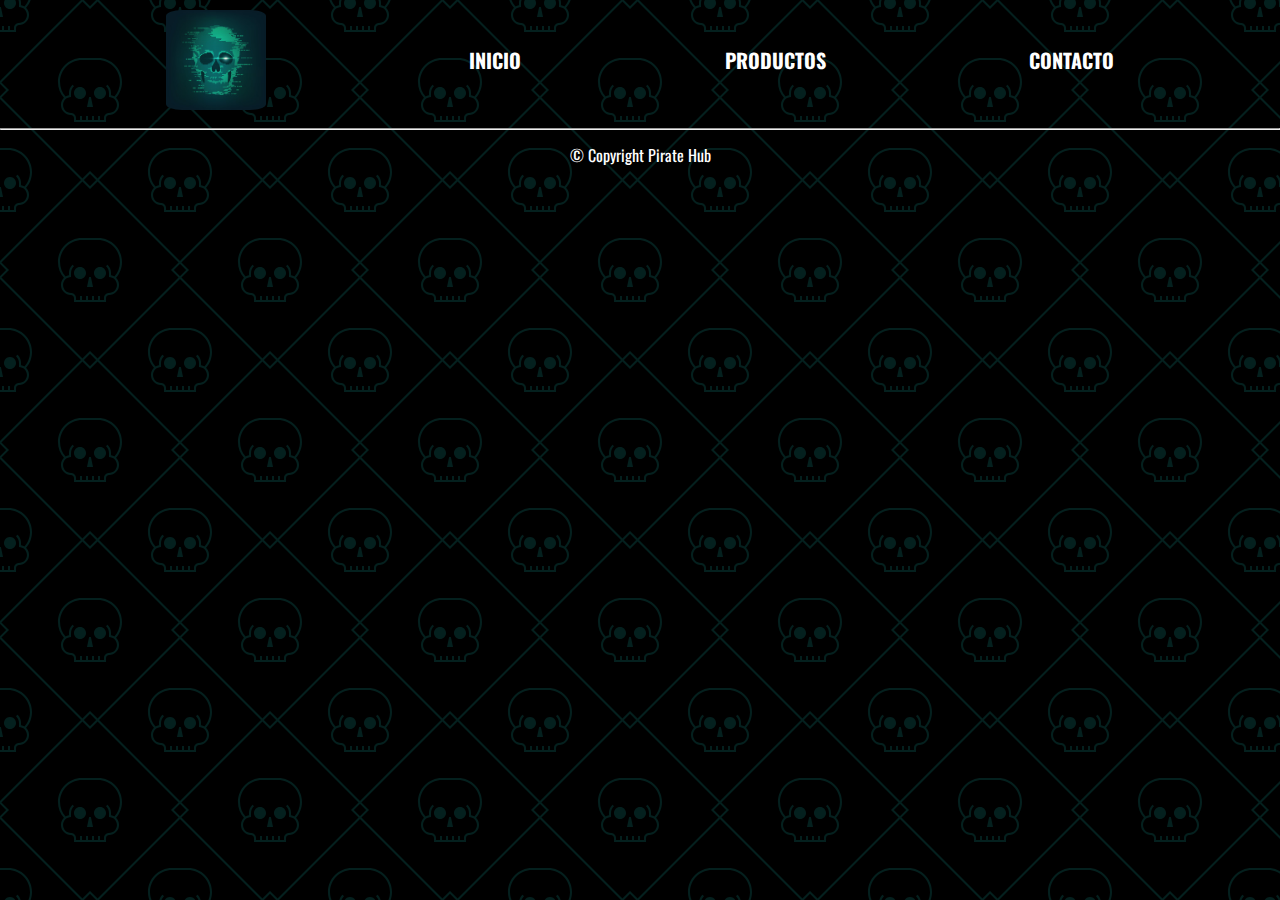
==== productos.html @ 14c4854b "Se realiza pagina de inicio" ====
<!DOCTYPE html>

<html lang="es">

<head>
  <meta charset="UTF-8" />
  <meta name="viewport" content="width=device-width" />
  <title>Pirate Hub - Productos</title>
  <link rel="stylesheet" href="./assets/css/normalize.css" />
  <link rel="stylesheet" href="./assets/css/style.css" />
  <link rel="preconnect" href="https://fonts.googleapis.com" />
  <link rel="preconnect" href="https://fonts.gstatic.com" />
  <link href="https://fonts.googleapis.com/css2?family=Oswald:wght@200;300;400;500;600;700&display=swap"
    rel="stylesheet" />
</head>

<body>
  <header>
    <nav>
      <img src="./assets/img/calavera_verde.jpg" alt="Logo PirateHub" class="logo" />
      <a href="./index.html">Inicio</a>
      <a href="./productos.html">Productos</a>
      <a href="contacto.html">Contacto</a>
    </nav>
  </header>

  <hr />

  <main>

  </main>
  <footer>
    <p class="copyright">&copy Copyright Pirate Hub</p>
  </footer>
</body>

</html>
---- assets/css/style.css ----
/* Generales*/
:root {
  --color-btn: #0b4f4c;
  --color-bg: black;
  --color-secundary: white;
}

* {
  box-sizing: border-box;
  list-style: none;
  text-decoration: none;
}
body {
  color: var(--color-secundary);
  background-color: var(--color-bg);
  background-image: url("data:image/svg+xml,%3Csvg width='180' height='180' viewBox='0 0 180 180' xmlns='http://www.w3.org/2000/svg'%3E%3Cpath d='M82.42 180h-1.415L0 98.995v-2.827L6.167 90 0 83.833V81.004L81.005 0h2.827L90 6.167 96.167 0H98.996L180 81.005v2.827L173.833 90 180 96.167V98.996L98.995 180h-2.827L90 173.833 83.833 180H82.42zm0-1.414L1.413 97.58 8.994 90l-7.58-7.58L82.42 1.413 90 8.994l7.58-7.58 81.006 81.005-7.58 7.58 7.58 7.58-81.005 81.006-7.58-7.58-7.58 7.58zM175.196 0h-25.832c1.033 2.924 2.616 5.59 4.625 7.868C152.145 9.682 151 12.208 151 15c0 5.523 4.477 10 10 10 1.657 0 3 1.343 3 3v4h16V0h-4.803c.51.883.803 1.907.803 3 0 3.314-2.686 6-6 6s-6-2.686-6-6c0-1.093.292-2.117.803-3h10.394-13.685C161.18.938 161 1.948 161 3v4c-4.418 0-8 3.582-8 8s3.582 8 8 8c2.76 0 5 2.24 5 5v2h4v-4h2v4h4v-4h2v4h2V0h-4.803zm-15.783 0c-.27.954-.414 1.96-.414 3v2.2c-1.25.254-2.414.74-3.447 1.412-1.716-1.93-3.098-4.164-4.054-6.612h7.914zM180 17h-3l2.143-10H180v10zm-30.635 163c-.884-2.502-1.365-5.195-1.365-8 0-13.255 10.748-24 23.99-24H180v32h-30.635zm12.147 0c.5-1.416 1.345-2.67 2.434-3.66l-1.345-1.48c-1.498 1.364-2.62 3.136-3.186 5.14H151.5c-.97-2.48-1.5-5.177-1.5-8 0-12.15 9.84-22 22-22h8v30h-18.488zm13.685 0c-1.037-1.793-2.976-3-5.197-3-2.22 0-4.16 1.207-5.197 3h10.394zM0 148h8.01C21.26 148 32 158.742 32 172c0 2.805-.48 5.498-1.366 8H0v-32zm0 2h8c12.15 0 22 9.847 22 22 0 2.822-.53 5.52-1.5 8h-7.914c-.567-2.004-1.688-3.776-3.187-5.14l-1.346 1.48c1.09.99 1.933 2.244 2.434 3.66H0v-30zm15.197 30c-1.037-1.793-2.976-3-5.197-3-2.22 0-4.16 1.207-5.197 3h10.394zM0 32h16v-4c0-1.657 1.343-3 3-3 5.523 0 10-4.477 10-10 0-2.794-1.145-5.32-2.992-7.134C28.018 5.586 29.6 2.924 30.634 0H0v32zm0-2h2v-4h2v4h4v-4h2v4h4v-2c0-2.76 2.24-5 5-5 4.418 0 8-3.582 8-8s-3.582-8-8-8V3c0-1.052-.18-2.062-.512-3H0v30zM28.5 0c-.954 2.448-2.335 4.683-4.05 6.613-1.035-.672-2.2-1.16-3.45-1.413V3c0-1.04-.144-2.046-.414-3H28.5zM0 17h3L.857 7H0v10zM15.197 0c.51.883.803 1.907.803 3 0 3.314-2.686 6-6 6S4 6.314 4 3c0-1.093.292-2.117.803-3h10.394zM109 115c-1.657 0-3 1.343-3 3v4H74v-4c0-1.657-1.343-3-3-3-5.523 0-10-4.477-10-10 0-2.793 1.145-5.318 2.99-7.132C60.262 93.638 58 88.084 58 82c0-13.255 10.748-24 23.99-24h16.02C111.26 58 122 68.742 122 82c0 6.082-2.263 11.636-5.992 15.866C117.855 99.68 119 102.206 119 105c0 5.523-4.477 10-10 10zm0-2c-2.76 0-5 2.24-5 5v2h-4v-4h-2v4h-4v-4h-2v4h-4v-4h-2v4h-4v-4h-2v4h-4v-2c0-2.76-2.24-5-5-5-4.418 0-8-3.582-8-8s3.582-8 8-8v-4c0-2.64 1.136-5.013 2.946-6.66L72.6 84.86C70.39 86.874 69 89.775 69 93v2.2c-1.25.254-2.414.74-3.447 1.412C62.098 92.727 60 87.61 60 82c0-12.15 9.84-22 22-22h16c12.15 0 22 9.847 22 22 0 5.61-2.097 10.728-5.55 14.613-1.035-.672-2.2-1.16-3.45-1.413V93c0-3.226-1.39-6.127-3.6-8.14l-1.346 1.48C107.864 87.987 109 90.36 109 93v4c4.418 0 8 3.582 8 8s-3.582 8-8 8zM90.857 97L93 107h-6l2.143-10h1.714zM80 99c3.314 0 6-2.686 6-6s-2.686-6-6-6-6 2.686-6 6 2.686 6 6 6zm20 0c3.314 0 6-2.686 6-6s-2.686-6-6-6-6 2.686-6 6 2.686 6 6 6z' fill='%230b4f4c' fill-opacity='0.4' fill-rule='evenodd'/%3E%3C/svg%3E");
  font-family: "Oswald", sans-serif;
}

header,#info {
  width: 90%;
  margin: auto;
}

nav {
  display: flex;
  justify-content: space-around;
  align-items: center;
}

nav a {
  text-transform: uppercase;
  font-weight: bold;
  font-size: 20px;
  color: white;
}

nav a:hover {
  text-decoration: underline;
}

footer{
  text-align: center;
  margin: 3px;
}

/*index*/
.logo {
  width: 100px;
  padding-top: 10px;
  padding-bottom: 10px;
  border-radius: 1pc;
}

#info {
  height: 500px;
  background: url("../img/teclado.jpg") no-repeat center center/cover;
  padding: 50px;
  display: flex;
  flex-direction: column;
  align-items: center;
  justify-content: flex-end;
  margin-bottom: 20px;
  margin-top: 20px;
  
}

.botones{
  display: flex;
  gap: 40px;
  margin-top:40px;
}

.btn{
  display: inline-block;
  border-radius: 1pc ;
  font-weight: bold;
  padding: 15px 20px;
  background: var(--color-btn);
  color: white;
  font-size: 15px;

}

.btn:hover{
  opacity: 0.7;
  background-color: var(--color-secundary);
  color: var(--color-btn);
}

/*** Media Query Celular(480px)**/

@media(max-width: 480px){
    nav{
      border:1px solid red
    }
}


/* Productos*/
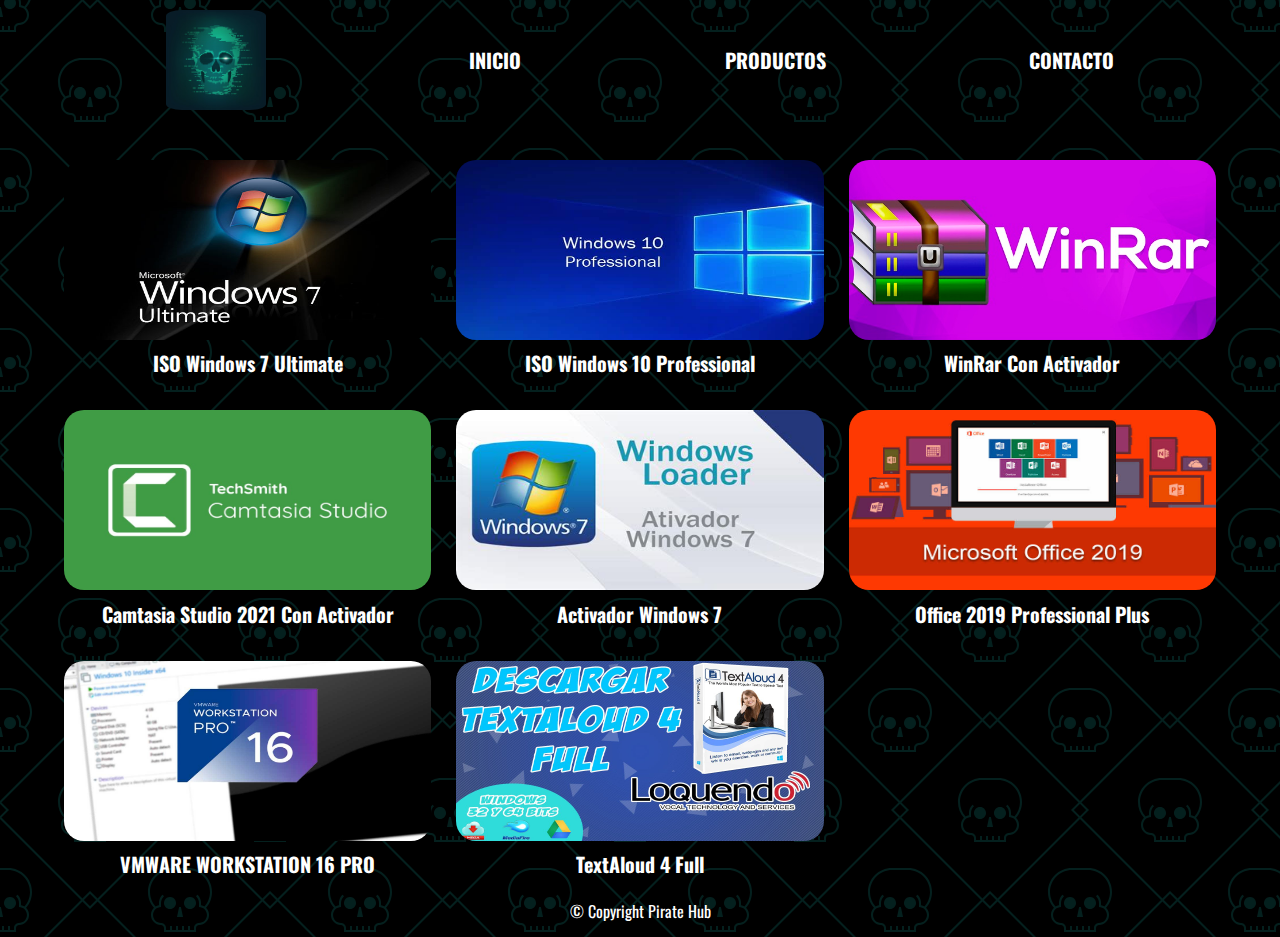
==== commit bea9bc31: "Se realiza pagina de productos" ====
--- a/productos.html
+++ b/productos.html
@@ -1,37 +1,82 @@
 <!DOCTYPE html>
 
 <html lang="es">
+  <head>
+    <meta charset="UTF-8" />
+    <meta name="viewport" content="width=device-width" />
+    <title>Pirate Hub - Productos</title>
+    <link rel="stylesheet" href="./assets/css/normalize.css" />
+    <link rel="stylesheet" href="./assets/css/style.css" />
+    <link rel="preconnect" href="https://fonts.googleapis.com" />
+    <link rel="preconnect" href="https://fonts.gstatic.com" />
+    <link
+      href="https://fonts.googleapis.com/css2?family=Oswald:wght@200;300;400;500;600;700&display=swap"
+      rel="stylesheet"
+    />
+  </head>
 
-<head>
-  <meta charset="UTF-8" />
-  <meta name="viewport" content="width=device-width" />
-  <title>Pirate Hub - Productos</title>
-  <link rel="stylesheet" href="./assets/css/normalize.css" />
-  <link rel="stylesheet" href="./assets/css/style.css" />
-  <link rel="preconnect" href="https://fonts.googleapis.com" />
-  <link rel="preconnect" href="https://fonts.gstatic.com" />
-  <link href="https://fonts.googleapis.com/css2?family=Oswald:wght@200;300;400;500;600;700&display=swap"
-    rel="stylesheet" />
-</head>
+  <body>
+    <header>
+      <nav>
+        <img
+          src="./assets/img/calavera_verde.jpg"
+          alt="Logo PirateHub"
+          class="logo"
+        />
+        <a href="./index.html">Inicio</a>
+        <a href="./productos.html">Productos</a>
+        <a href="contacto.html">Contacto</a>
+      </nav>
+    </header>
 
-<body>
-  <header>
-    <nav>
-      <img src="./assets/img/calavera_verde.jpg" alt="Logo PirateHub" class="logo" />
-      <a href="./index.html">Inicio</a>
-      <a href="./productos.html">Productos</a>
-      <a href="contacto.html">Contacto</a>
-    </nav>
-  </header>
+    <main>
+      <section class="productos">
 
-  <hr />
+        <div class="box">
+          <img src="./assets/img/win7ultimate.jpg" alt="Windows 7 ultimate" />
+          <h3>ISO Windows 7 Ultimate</h3>
+        </div>
 
-  <main>
+        <div class="box">
+          <img src="./assets/img/win10pro.jpg" alt="Windows 10 pro" />
+          <h3>ISO Windows 10 Professional</h3>
 
-  </main>
-  <footer>
-    <p class="copyright">&copy Copyright Pirate Hub</p>
-  </footer>
-</body>
+        </div>
+        <div class="box">
+          <img src="./assets/img/winrar.jpg" alt="Winrar 2021" />
+          <h3>WinRar Con Activador</h3>
 
-</html>+        </div>
+        <div class="box">
+          <img src="./assets/img/camtasia.jpg" alt="Camtasia 2021" />
+          <h3>Camtasia Studio 2021 Con Activador</h3>
+
+        </div>
+        <div class="box">
+          <img src="./assets/img/wloader.jpg" alt="Windows 7 loader" />
+          <h3>Activador Windows 7</h3>
+
+        </div>
+        <div class="box">
+          <img src="./assets/img/office2019.jpg" alt="Microsoft Office 2019" />
+          <h3>Office 2019 Professional Plus</h3>
+  
+        </div>
+        <div class="box">
+          <img
+            src="./assets/img/vmware16.jpg"
+            alt="VMWARE WORKSTATION 16 PRO"
+          />
+          <h3>VMWARE WORKSTATION 16 PRO</h3>
+        </div>
+        <div class="box">
+          <img src="./assets/img/textaloud4.jpg" alt="Textaloud 4" />
+          <h3>TextAloud 4 Full</h3>
+        </div>
+      </section>
+    </main>
+    <footer>
+      <p>&copy Copyright Pirate Hub</p>
+    </footer>
+  </body>
+</html>
--- a/assets/css/style.css
+++ b/assets/css/style.css
@@ -3,6 +3,7 @@
   --color-btn: #0b4f4c;
   --color-bg: black;
   --color-secundary: white;
+  --font: "Oswald", sans-serif;
 }
 
 * {
@@ -10,14 +11,16 @@
   list-style: none;
   text-decoration: none;
 }
+
 body {
   color: var(--color-secundary);
   background-color: var(--color-bg);
   background-image: url("data:image/svg+xml,%3Csvg width='180' height='180' viewBox='0 0 180 180' xmlns='http://www.w3.org/2000/svg'%3E%3Cpath d='M82.42 180h-1.415L0 98.995v-2.827L6.167 90 0 83.833V81.004L81.005 0h2.827L90 6.167 96.167 0H98.996L180 81.005v2.827L173.833 90 180 96.167V98.996L98.995 180h-2.827L90 173.833 83.833 180H82.42zm0-1.414L1.413 97.58 8.994 90l-7.58-7.58L82.42 1.413 90 8.994l7.58-7.58 81.006 81.005-7.58 7.58 7.58 7.58-81.005 81.006-7.58-7.58-7.58 7.58zM175.196 0h-25.832c1.033 2.924 2.616 5.59 4.625 7.868C152.145 9.682 151 12.208 151 15c0 5.523 4.477 10 10 10 1.657 0 3 1.343 3 3v4h16V0h-4.803c.51.883.803 1.907.803 3 0 3.314-2.686 6-6 6s-6-2.686-6-6c0-1.093.292-2.117.803-3h10.394-13.685C161.18.938 161 1.948 161 3v4c-4.418 0-8 3.582-8 8s3.582 8 8 8c2.76 0 5 2.24 5 5v2h4v-4h2v4h4v-4h2v4h2V0h-4.803zm-15.783 0c-.27.954-.414 1.96-.414 3v2.2c-1.25.254-2.414.74-3.447 1.412-1.716-1.93-3.098-4.164-4.054-6.612h7.914zM180 17h-3l2.143-10H180v10zm-30.635 163c-.884-2.502-1.365-5.195-1.365-8 0-13.255 10.748-24 23.99-24H180v32h-30.635zm12.147 0c.5-1.416 1.345-2.67 2.434-3.66l-1.345-1.48c-1.498 1.364-2.62 3.136-3.186 5.14H151.5c-.97-2.48-1.5-5.177-1.5-8 0-12.15 9.84-22 22-22h8v30h-18.488zm13.685 0c-1.037-1.793-2.976-3-5.197-3-2.22 0-4.16 1.207-5.197 3h10.394zM0 148h8.01C21.26 148 32 158.742 32 172c0 2.805-.48 5.498-1.366 8H0v-32zm0 2h8c12.15 0 22 9.847 22 22 0 2.822-.53 5.52-1.5 8h-7.914c-.567-2.004-1.688-3.776-3.187-5.14l-1.346 1.48c1.09.99 1.933 2.244 2.434 3.66H0v-30zm15.197 30c-1.037-1.793-2.976-3-5.197-3-2.22 0-4.16 1.207-5.197 3h10.394zM0 32h16v-4c0-1.657 1.343-3 3-3 5.523 0 10-4.477 10-10 0-2.794-1.145-5.32-2.992-7.134C28.018 5.586 29.6 2.924 30.634 0H0v32zm0-2h2v-4h2v4h4v-4h2v4h4v-2c0-2.76 2.24-5 5-5 4.418 0 8-3.582 8-8s-3.582-8-8-8V3c0-1.052-.18-2.062-.512-3H0v30zM28.5 0c-.954 2.448-2.335 4.683-4.05 6.613-1.035-.672-2.2-1.16-3.45-1.413V3c0-1.04-.144-2.046-.414-3H28.5zM0 17h3L.857 7H0v10zM15.197 0c.51.883.803 1.907.803 3 0 3.314-2.686 6-6 6S4 6.314 4 3c0-1.093.292-2.117.803-3h10.394zM109 115c-1.657 0-3 1.343-3 3v4H74v-4c0-1.657-1.343-3-3-3-5.523 0-10-4.477-10-10 0-2.793 1.145-5.318 2.99-7.132C60.262 93.638 58 88.084 58 82c0-13.255 10.748-24 23.99-24h16.02C111.26 58 122 68.742 122 82c0 6.082-2.263 11.636-5.992 15.866C117.855 99.68 119 102.206 119 105c0 5.523-4.477 10-10 10zm0-2c-2.76 0-5 2.24-5 5v2h-4v-4h-2v4h-4v-4h-2v4h-4v-4h-2v4h-4v-4h-2v4h-4v-2c0-2.76-2.24-5-5-5-4.418 0-8-3.582-8-8s3.582-8 8-8v-4c0-2.64 1.136-5.013 2.946-6.66L72.6 84.86C70.39 86.874 69 89.775 69 93v2.2c-1.25.254-2.414.74-3.447 1.412C62.098 92.727 60 87.61 60 82c0-12.15 9.84-22 22-22h16c12.15 0 22 9.847 22 22 0 5.61-2.097 10.728-5.55 14.613-1.035-.672-2.2-1.16-3.45-1.413V93c0-3.226-1.39-6.127-3.6-8.14l-1.346 1.48C107.864 87.987 109 90.36 109 93v4c4.418 0 8 3.582 8 8s-3.582 8-8 8zM90.857 97L93 107h-6l2.143-10h1.714zM80 99c3.314 0 6-2.686 6-6s-2.686-6-6-6-6 2.686-6 6 2.686 6 6 6zm20 0c3.314 0 6-2.686 6-6s-2.686-6-6-6-6 2.686-6 6 2.686 6 6 6z' fill='%230b4f4c' fill-opacity='0.4' fill-rule='evenodd'/%3E%3C/svg%3E");
-  font-family: "Oswald", sans-serif;
-}
-
-header,#info {
+  font-family: var(--font);
+}
+
+header,
+#info {
   width: 90%;
   margin: auto;
 }
@@ -39,12 +42,15 @@
   text-decoration: underline;
 }
 
-footer{
+main{
+  margin-top: 20px;
+}
+
+footer {
   text-align: center;
-  margin: 3px;
-}
-
-/*index*/
+  margin-bottom: 10px;
+}
+
 .logo {
   width: 100px;
   padding-top: 10px;
@@ -52,6 +58,31 @@
   border-radius: 1pc;
 }
 
+.botones {
+  display: flex;
+  gap: 40px;
+  margin-top: 40px;
+}
+
+.btn {
+  cursor: pointer;
+  font-weight: bold;
+  padding: 15px 20px;
+  background: var(--color-btn);
+  color: white;
+  font-size: 15px;
+  border: none;
+  border-radius: 5px;
+  transition: 1s all;
+}
+
+.btn:hover {
+  background-color: var(--color-secundary);
+  color: var(--color-btn);
+}
+
+/*index*/
+
 #info {
   height: 500px;
   background: url("../img/teclado.jpg") no-repeat center center/cover;
@@ -62,41 +93,146 @@
   justify-content: flex-end;
   margin-bottom: 20px;
   margin-top: 20px;
+}
+
+
+@media screen and (max-width: 480px) {
+  nav  {
+    display: flex;
+    flex-direction: column;
+    
+  }
+  nav a{
+    padding: 10px 0 ;
+  }
+
+  .btn{
+    font-size: 13px;
+  }
+
+}
+
+/* Productos*/
+
+.box{
+  cursor: pointer;
+}
+
+.productos{
+  width: 90%;
+  margin:auto;
+  margin-top: 40px;
+  display: grid;
+  grid-template-columns: 1fr 1fr 1fr 1fr;
+  gap: 25px;
+}
+
+.productos img{
+  width: 100%;
+  height: 180px;
+  border-radius: 20px;
+}
+
+.productos h3{
+  text-align: center;
+  font-size: 20px;
+  margin: 10px 0;
+}
+
+.box:hover img{
+  border: 3px solid var(--color-secundary);
+}
+
+
+
+@media screen and (max-width:1350px) {
+  .productos{
+    grid-template-columns: repeat(3,1fr);
+  }
   
 }
 
-.botones{
-  display: flex;
-  gap: 40px;
-  margin-top:40px;
-}
-
-.btn{
-  display: inline-block;
-  border-radius: 1pc ;
-  font-weight: bold;
-  padding: 15px 20px;
-  background: var(--color-btn);
-  color: white;
-  font-size: 15px;
-
-}
-
-.btn:hover{
-  opacity: 0.7;
-  background-color: var(--color-secundary);
-  color: var(--color-btn);
-}
-
-/*** Media Query Celular(480px)**/
-
-@media(max-width: 480px){
-    nav{
-      border:1px solid red
-    }
-}
-
-
-/* Productos*/
-
-
+@media screen and (max-width: 1100px){
+  .productos{
+    grid-template-columns: repeat(2, 1fr);
+  }
+}
+
+@media screen and (max-width: 700px){
+  .productos{
+    grid-template-columns: repeat(2, 1fr);
+}
+
+}
+
+@media screen and (max-width: 480px){
+
+  .productos{
+      grid-template-columns: 1fr;
+  }
+
+  .productos img{
+      height: 270px;
+  }
+
+}
+
+
+
+/*Contacto*/
+
+form {
+  margin: 40px;
+  display: flex;
+  flex-direction: column;
+  align-items: center;
+}
+
+form label {
+  display: block;
+  font-size: 20px;
+  margin: 0 0 10px;
+}
+
+
+textarea{
+  margin-bottom: 40px;
+  margin-top: 20px;
+  display: block;
+  padding: 10px 25px;
+  width: 50%;
+}
+
+.input-global {
+  display: block;
+  margin: 20px 0;
+  padding: 10px 25px;
+  width: 50%;
+}
+
+input[type="radio"],
+input[type="checkbox"],
+input[type="submit"]{
+  margin: 10px;
+}
+
+@media screen and (max-width: 480px) {
+
+  h2{
+    text-align: center;
+  }
+
+  textarea{
+    width: 70%;
+  }
+  
+  .checkbox{
+    text-align: center;
+    margin-bottom: 20px;
+  }
+
+  .input-global{
+    width: auto;
+  }
+
+}  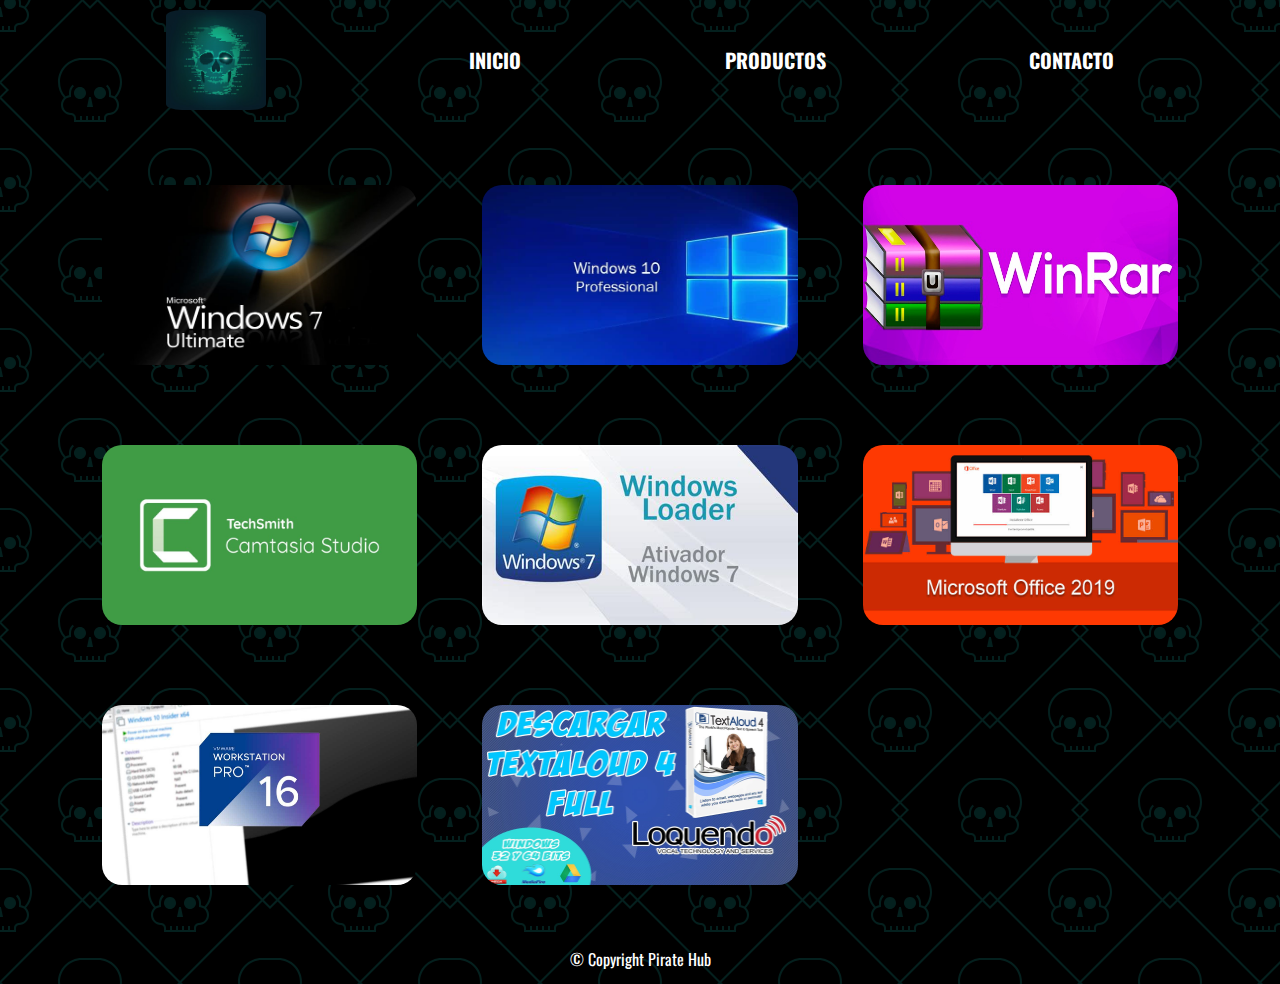
==== commit 2a5b823a: "Responsive Pagina Productos" ====
--- a/productos.html
+++ b/productos.html
@@ -13,6 +13,11 @@
       href="https://fonts.googleapis.com/css2?family=Oswald:wght@200;300;400;500;600;700&display=swap"
       rel="stylesheet"
     />
+    <link
+      rel="shortcut icon"
+      href="./assets/img/craneo.ico"
+      type="image/x-icon"
+    />
   </head>
 
   <body>
@@ -25,54 +30,118 @@
         />
         <a href="./index.html">Inicio</a>
         <a href="./productos.html">Productos</a>
-        <a href="contacto.html">Contacto</a>
+        <a href="./contacto.html">Contacto</a>
       </nav>
     </header>
 
     <main>
       <section class="productos">
 
-        <div class="box">
-          <img src="./assets/img/win7ultimate.jpg" alt="Windows 7 ultimate" />
-          <h3>ISO Windows 7 Ultimate</h3>
+        <div class="flip-card">
+          <div class="flip-card-inner">
+            <!-- FRONT -->
+            <div class="flip-card-front">
+              <img src="./assets/img/win7ultimate.jpg" alt="Windows 7" />
+            </div>
+            <!-- BACK -->
+            <div class="flip-card-back">
+              <h3>ISO Windows 7 Ultimate</h3>
+            </div>
+          </div>
+        </div>
+        <!-- CARD 2 -->
+        <div class="flip-card">
+          <div class="flip-card-inner">
+            <!-- FRONT -->
+            <div class="flip-card-front">
+              <img src="./assets/img/win10pro.jpg" alt="Win 10 pro" />
+            </div>
+            <!-- BACK -->
+            <div class="flip-card-back">
+              <h3>ISO Windows 10 Professional</h3>
+            </div>
+          </div>
         </div>
 
-        <div class="box">
-          <img src="./assets/img/win10pro.jpg" alt="Windows 10 pro" />
-          <h3>ISO Windows 10 Professional</h3>
-
+        <!-- CARD 3 -->
+        <div class="flip-card">
+          <div class="flip-card-inner">
+            <!-- FRONT -->
+            <div class="flip-card-front">
+              <img src="./assets/img/winrar.jpg" alt="winrar" />
+            </div>
+            <!-- BACK -->
+            <div class="flip-card-back">
+              <h3>WinRar Con Activador</h3>
+            </div>
+          </div>
         </div>
-        <div class="box">
-          <img src="./assets/img/winrar.jpg" alt="Winrar 2021" />
-          <h3>WinRar Con Activador</h3>
-
+        <!-- CARD 4 -->
+        <div class="card-4 flip-card">
+          <div class="flip-card-inner">
+            <!-- FRONT -->
+            <div class="flip-card-front">
+              <img src="./assets/img/camtasia.jpg" alt="Camtasia" />
+            </div>
+            <!-- BACK -->
+            <div class="flip-card-back">
+              <h3>Camtasia Studio 2021 Con Activador</h3>
+            </div>
+          </div>
         </div>
-        <div class="box">
-          <img src="./assets/img/camtasia.jpg" alt="Camtasia 2021" />
-          <h3>Camtasia Studio 2021 Con Activador</h3>
-
+        <!-- CARD 5 -->
+        <div class="flip-card">
+          <div class="flip-card-inner">
+            <!-- FRONT -->
+            <div class="flip-card-front">
+              <img src="./assets/img/wloader.jpg" alt="win7ultimate" />
+            </div>
+            <!-- BACK -->
+            <div class="flip-card-back">
+              <h3>Activador Windows 7</h3>
+            </div>
+          </div>
         </div>
-        <div class="box">
-          <img src="./assets/img/wloader.jpg" alt="Windows 7 loader" />
-          <h3>Activador Windows 7</h3>
-
+        <!-- CARD 6 -->
+        <div class="flip-card">
+          <div class="flip-card-inner">
+            <!-- FRONT -->
+            <div class="flip-card-front">
+              <img src="./assets/img/office2019.jpg" alt="Office" />
+            </div>
+            <!-- BACK -->
+            <div class="flip-card-back">
+              <h3>Office 2019 Professional Plus</h3>
+            </div>
+          </div>
         </div>
-        <div class="box">
-          <img src="./assets/img/office2019.jpg" alt="Microsoft Office 2019" />
-          <h3>Office 2019 Professional Plus</h3>
-  
+        <!-- CARD 7 -->
+        <div class="flip-card">
+          <div class="flip-card-inner">
+            <!-- FRONT -->
+            <div class="flip-card-front">
+              <img src="./assets/img/vmware16.jpg" alt="vmware16" />
+            </div>
+            <!-- BACK -->
+            <div class="flip-card-back">
+              <h3>VMWARE WORKSTATION 16 PRO</h3>
+            </div>
+          </div>
         </div>
-        <div class="box">
-          <img
-            src="./assets/img/vmware16.jpg"
-            alt="VMWARE WORKSTATION 16 PRO"
-          />
-          <h3>VMWARE WORKSTATION 16 PRO</h3>
+        <!-- CARD 8 -->
+        <div class="flip-card">
+          <div class="flip-card-inner">
+            <!-- FRONT -->
+            <div class="flip-card-front">
+              <img src="./assets/img/textaloud4.jpg" alt="textaloud4" />
+            </div>
+            <!-- BACK -->
+            <div class="flip-card-back">
+              <h3>TextAloud 4 Full</h3>
+            </div>
+          </div>
         </div>
-        <div class="box">
-          <img src="./assets/img/textaloud4.jpg" alt="Textaloud 4" />
-          <h3>TextAloud 4 Full</h3>
-        </div>
+      
       </section>
     </main>
     <footer>
--- a/assets/css/style.css
+++ b/assets/css/style.css
@@ -3,13 +3,15 @@
   --color-btn: #0b4f4c;
   --color-bg: black;
   --color-secundary: white;
-  --font: "Oswald", sans-serif;
+  --font: 'Oswald', sans-serif;
 }
 
 * {
   box-sizing: border-box;
   list-style: none;
   text-decoration: none;
+  outline: none;
+  text-align: center;
 }
 
 body {
@@ -35,14 +37,14 @@
   text-transform: uppercase;
   font-weight: bold;
   font-size: 20px;
-  color: white;
+  color: var(--color-secundary);
 }
 
 nav a:hover {
   text-decoration: underline;
 }
 
-main{
+main {
   margin-top: 20px;
 }
 
@@ -69,7 +71,7 @@
   font-weight: bold;
   padding: 15px 20px;
   background: var(--color-btn);
-  color: white;
+  color: var(--color-secundary);
   font-size: 15px;
   border: none;
   border-radius: 5px;
@@ -81,11 +83,11 @@
   color: var(--color-btn);
 }
 
-/*index*/
+/** Index **/
 
 #info {
   height: 500px;
-  background: url("../img/teclado.jpg") no-repeat center center/cover;
+  background: url('../img/teclado.jpg') no-repeat center center/cover;
   padding: 50px;
   display: flex;
   flex-direction: column;
@@ -93,93 +95,118 @@
   justify-content: flex-end;
   margin-bottom: 20px;
   margin-top: 20px;
-}
-
-
-@media screen and (max-width: 480px) {
-  nav  {
-    display: flex;
+  border-radius: 10px;
+}
+@media screen and (max-width: 420px) {
+  nav {
     flex-direction: column;
-    
-  }
-  nav a{
-    padding: 10px 0 ;
-  }
-
-  .btn{
+  }
+  nav a {
+    padding: 10px 0;
+  }
+
+  .btn {
     font-size: 13px;
   }
-
-}
-
-/* Productos*/
-
-.box{
-  cursor: pointer;
-}
-
-.productos{
+}
+
+@media screen and (max-width: 392px) {
+  .botones {
+    flex-direction: column;
+    text-align: center;
+    gap: 20px;
+  }
+}
+
+/** Productos **/
+
+.productos {
   width: 90%;
-  margin:auto;
-  margin-top: 40px;
   display: grid;
   grid-template-columns: 1fr 1fr 1fr 1fr;
-  gap: 25px;
-}
-
-.productos img{
-  width: 100%;
+  border-radius: 10px;
+  margin: 20px auto;
+  padding: 20px;
+  gap: 30px;
+}
+
+.productos img {
+  width: 90%;
+  background-size: cover;
   height: 180px;
   border-radius: 20px;
-}
-
-.productos h3{
+  object-fit: fill;
+}
+
+.productos h3 {
   text-align: center;
   font-size: 20px;
   margin: 10px 0;
 }
 
-.box:hover img{
-  border: 3px solid var(--color-secundary);
-}
-
-
-
-@media screen and (max-width:1350px) {
-  .productos{
-    grid-template-columns: repeat(3,1fr);
-  }
-  
-}
-
-@media screen and (max-width: 1100px){
-  .productos{
+.flip-card {
+  height: 230px;
+  perspective: 1000px;
+}
+
+.flip-card-inner {
+  position: relative;
+  width: 100%;
+  height: 100%;
+  transition: 0.6s;
+  transform-style: preserve-3d;
+}
+
+.flip-card:hover .flip-card-inner {
+  transform: rotateY(180deg);
+}
+
+.flip-card:hover {
+  cursor: pointer;
+}
+
+.flip-card-front,
+.flip-card-back {
+  position: absolute;
+  width: 100%;
+  height: 100%;
+  backface-visibility: hidden;
+  display: grid;
+  place-items: center;
+}
+
+.flip-card-back {
+  background-color: #191e24;
+  transform: rotateY(180deg);
+  border-radius: 10px;
+}
+
+
+@media screen and (max-width: 1350px) {
+  .productos {
+    grid-template-columns: repeat(3, 1fr);
+  }
+}
+
+@media screen and (max-width: 1100px) {
+  .productos {
+    grid-template-columns: repeat(3, 1fr);
+  }
+}
+
+@media screen and (max-width: 768px) {
+  .productos {
     grid-template-columns: repeat(2, 1fr);
   }
 }
 
-@media screen and (max-width: 700px){
-  .productos{
-    grid-template-columns: repeat(2, 1fr);
-}
-
-}
-
-@media screen and (max-width: 480px){
-
-  .productos{
-      grid-template-columns: 1fr;
-  }
-
-  .productos img{
-      height: 270px;
-  }
-
-}
-
-
-
-/*Contacto*/
+@media screen and (max-width: 480px) {
+  .productos {
+    grid-template-columns: 1fr;
+  }
+}
+
+/** Contacto **/
 
 form {
   margin: 40px;
@@ -194,13 +221,17 @@
   margin: 0 0 10px;
 }
 
-
-textarea{
+textarea {
   margin-bottom: 40px;
   margin-top: 20px;
   display: block;
   padding: 10px 25px;
   width: 50%;
+  line-height: 150%;
+  border: none;
+  resize: none;
+  overflow: hidden;
+  border-radius: 20px;
 }
 
 .input-global {
@@ -208,31 +239,43 @@
   margin: 20px 0;
   padding: 10px 25px;
   width: 50%;
-}
-
-input[type="radio"],
-input[type="checkbox"],
-input[type="submit"]{
+  border-radius: 20px;
+}
+
+input[type='radio'],
+input[type='checkbox'],
+input[type='submit'] {
   margin: 10px;
 }
 
 @media screen and (max-width: 480px) {
-
-  h2{
+  h1,
+  p {
+    padding: 10px;
     text-align: center;
   }
 
-  textarea{
+  textarea {
     width: 70%;
   }
-  
-  .checkbox{
+
+  .checkbox {
     text-align: center;
     margin-bottom: 20px;
   }
 
-  .input-global{
+  .input-global {
     width: auto;
   }
-
-}  +}
+
+#gracias {
+  margin: 40px;
+  display: flex;
+  flex-direction: column;
+  align-items: center;
+  background-color: #80808082;
+  border-radius: 20px;
+  display: none;
+  text-align: center;
+}
